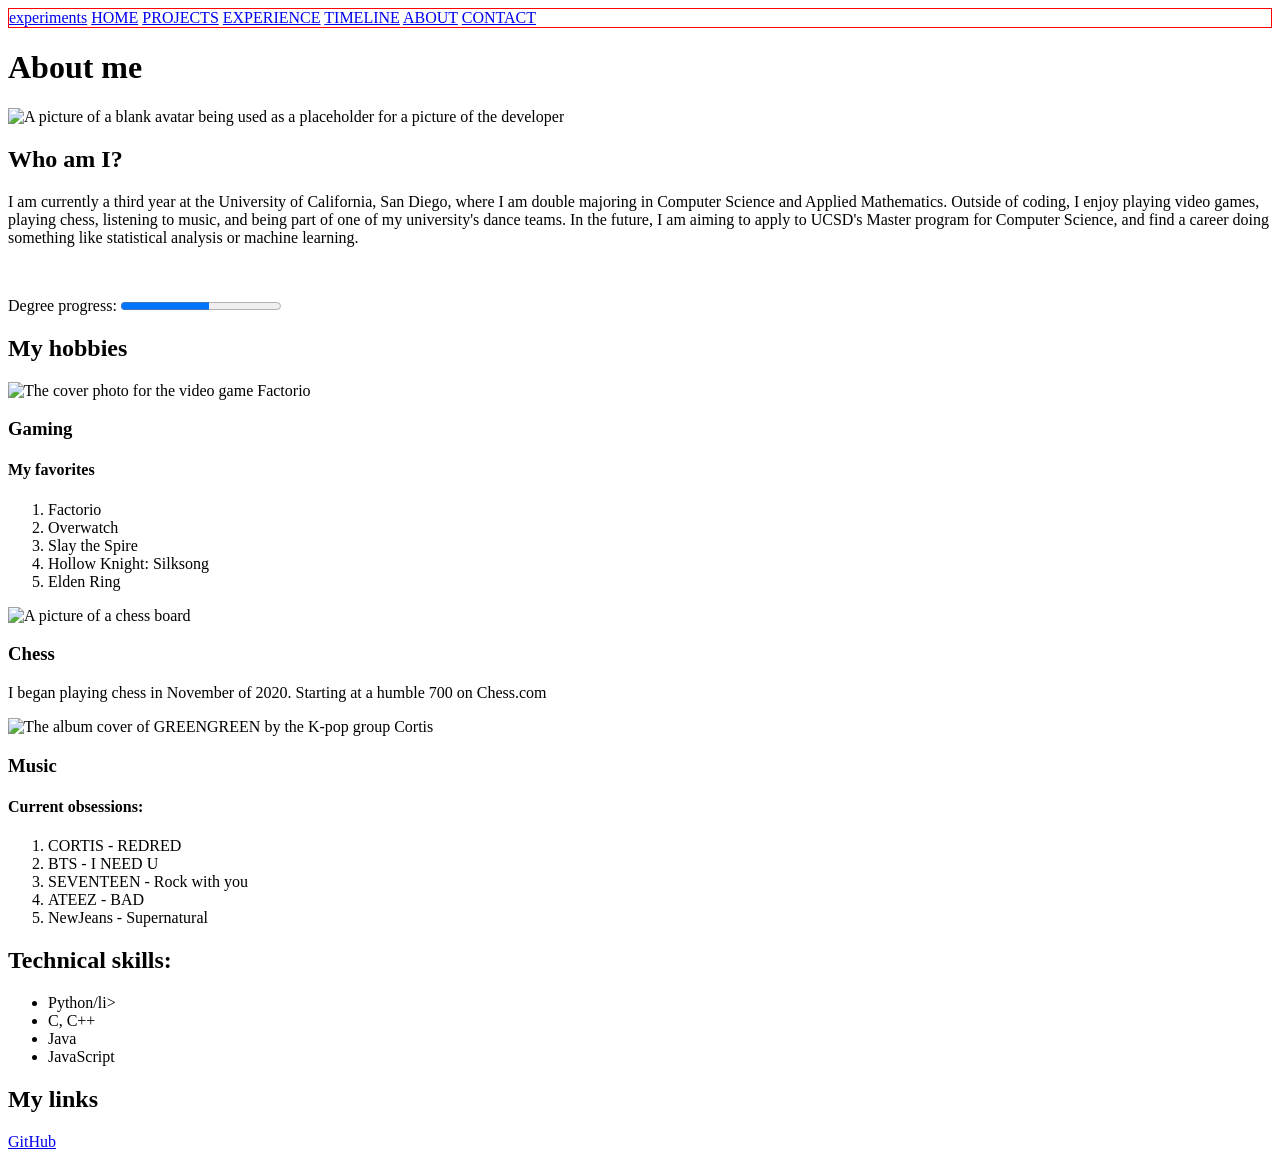
==== about.html @ 5761d339 "Created the base semantic HTML structure for the page" ====
<!DOCTYPE html>
<html lang="en">
<head>
    <meta charset="utf-8">
    <title>Ralph Valdez | About</title>
    <link rel="icon" src="/cse134-hw2/src/favicon.ico">
    <style>
        nav {
            border: 1px red solid;
        }
    </style>
</head>
<body>

<nav>
    <a href="/cse134-hw2/experiments.html">experiments</a>
    <a href="/cse134-hw2/index.html">HOME</a>
    <a href="/cse134-hw2/projects.html">PROJECTS</a>
    <a href="/cse134-hw2/experience.html">EXPERIENCE</a>
    <a href="/cse134-hw2/timeline.html">TIMELINE</a>
    <a href="/cse134-hw2/about.html">ABOUT</a>
    <a href="/cse134-hw2/contact.html">CONTACT</a> 
</nav>

<h1>About me</h1>

<main>
    <section>
    <picture>
        <img loading="lazy" src="/cse134-hw2/src/placeholder.jpg" width="200" height="600" alt="A picture of a blank avatar being used as a placeholder for a picture of the developer">
    </picture>
        <article>
           <h2>Who am I?</h2>
            <p>I am currently a third year at the University of California, San Diego, where I am double majoring in Computer Science and Applied Mathematics.
                Outside of coding, I enjoy playing video games, playing chess, listening to music, and being part of one of my university's dance teams. 
                In the future, I am aiming to apply to UCSD's Master program for Computer Science, and find a career doing something like statistical analysis or machine learning.
            </p>
            <br>
            <p></p> 
            <label for="degree-progress">Degree progress: </label><progress id="degree-progress" max="100" value="55">55%</progress>
        </article>
    </section>

    <section>
        <h2>My hobbies</h2>

        <section>
            <img loading="lazy" src="/cse134-hw2/src/factorio.jpg" width="200" height="200" alt="The cover photo for the video game Factorio">
            <h3>Gaming</h3>
            <h4>My favorites</h4>
            <ol>
                <li>Factorio</li>
                <li>Overwatch</li>
                <li>Slay the Spire</li>
                <li>Hollow Knight: Silksong</li>
                <li>Elden Ring</li>
            </ol>
        </section>

        <section>
            <img loading="lazy" src="/cse134-hw2/src/chess.jpg" width="200" height="200" alt="A picture of a chess board">
            <h3>Chess</h3>
            <p>I began playing chess in November of 2020. Starting at a humble 700 on Chess.com</p>
        </section>

        <section>
            <img loading="lazy" src="/cse134-hw2/src/cortis.jpg" width="200" height="200" alt="The album cover of GREENGREEN by the K-pop group Cortis">
            <h3>Music</h3>
            <h4>Current obsessions:</h4>
            <ol>
                <li>CORTIS - REDRED</li>
                <li>BTS - I NEED U</li>
                <li>SEVENTEEN - Rock with you</li>
                <li>ATEEZ - BAD</li>
                <li>NewJeans - Supernatural</li>
            </ol>
        </section>
    </section>

    <section>
        <h2>Technical skills:</h2>
        <ul>
            <li><coding-language>Python</coding-language>/li>
            <li><coding-langauge>C</coding-langauge>, <coding-language>C++</coding-language></li>
            <li><coding-language>Java</coding-language></li>
            <li><coding-language>JavaScript</coding-language></li>
        </ul>
    </section>
</main>

<footer>
    <h2>My links</h2>
    <a href="https://github.com/rainpava">GitHub</a>
</footer>

</body>
</html>
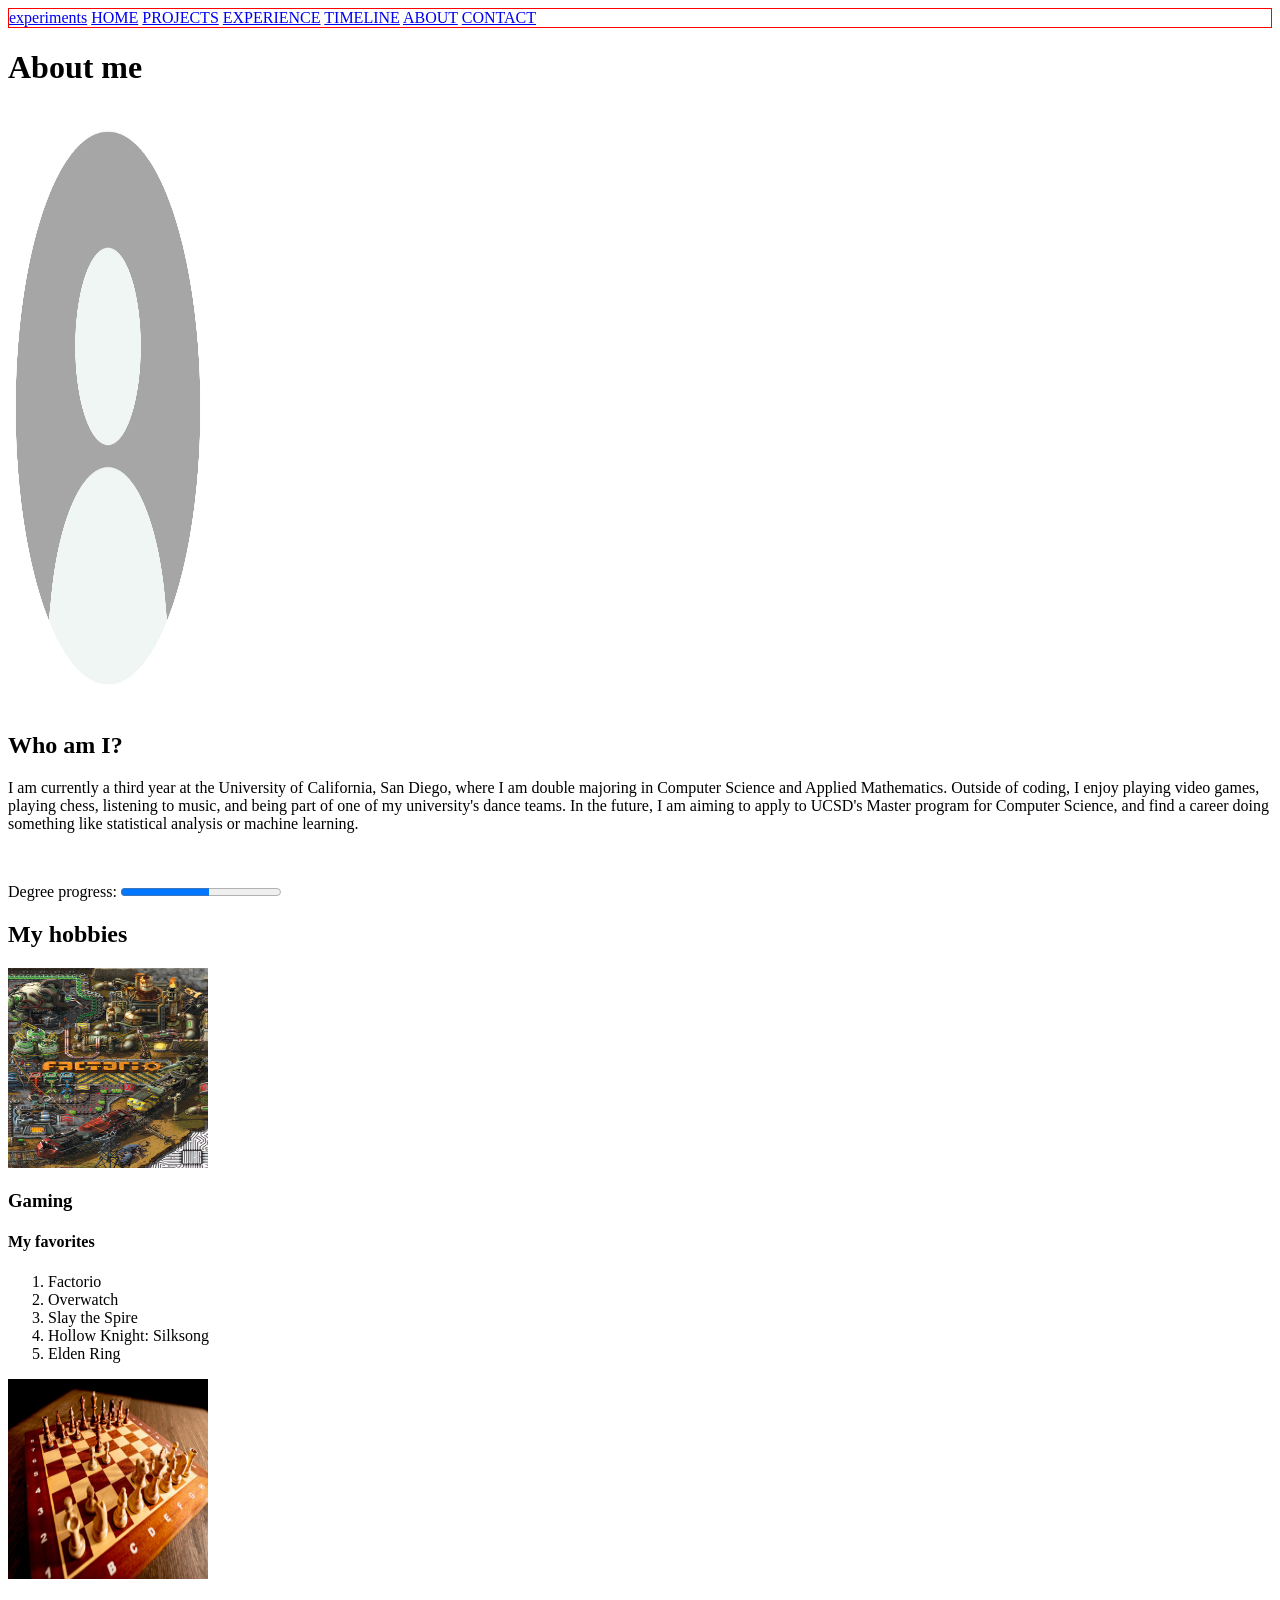
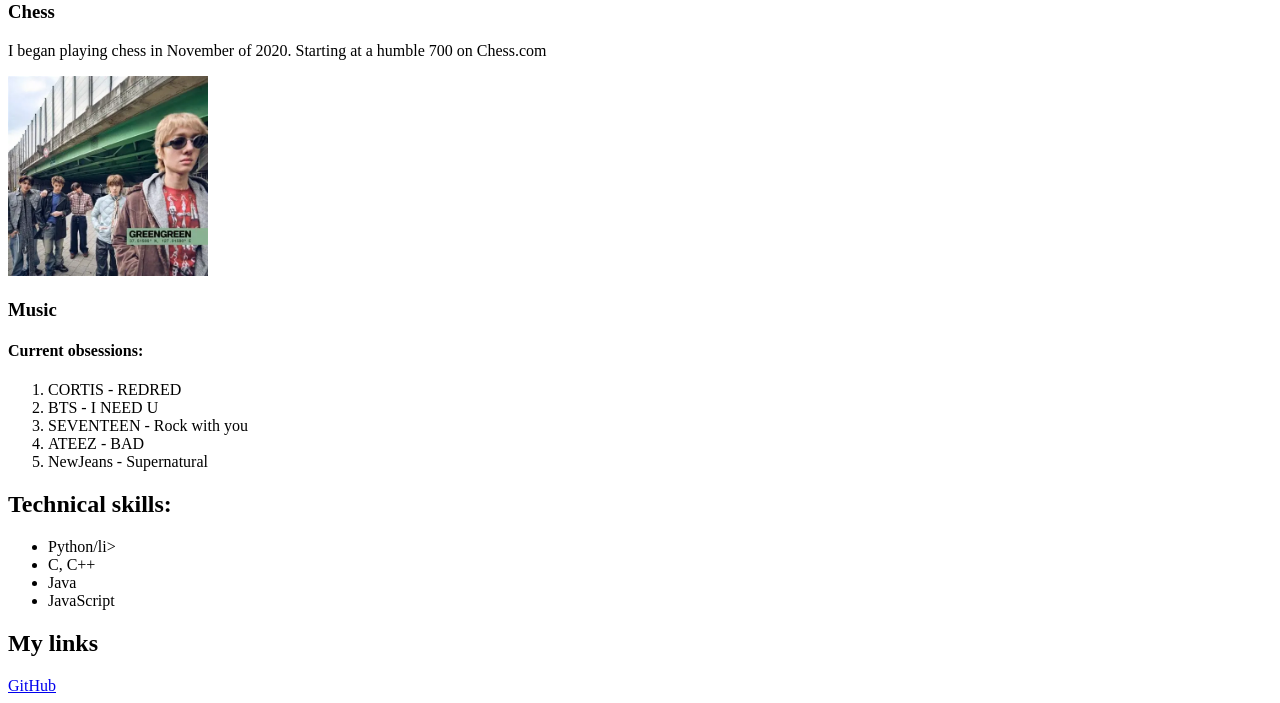
==== commit e027f8aa: "Fixed nav links" ====
--- a/about.html
+++ b/about.html
@@ -3,7 +3,7 @@
 <head>
     <meta charset="utf-8">
     <title>Ralph Valdez | About</title>
-    <link rel="icon" src="/cse134-hw2/src/favicon.ico">
+    <link rel="icon" src="src/favicon.ico">
     <style>
         nav {
             border: 1px red solid;
@@ -13,13 +13,13 @@
 <body>
 
 <nav>
-    <a href="/cse134-hw2/experiments.html">experiments</a>
-    <a href="/cse134-hw2/index.html">HOME</a>
-    <a href="/cse134-hw2/projects.html">PROJECTS</a>
-    <a href="/cse134-hw2/experience.html">EXPERIENCE</a>
-    <a href="/cse134-hw2/timeline.html">TIMELINE</a>
-    <a href="/cse134-hw2/about.html">ABOUT</a>
-    <a href="/cse134-hw2/contact.html">CONTACT</a> 
+    <a href="experiments.html">experiments</a>
+    <a href="index.html">HOME</a>
+    <a href="projects.html">PROJECTS</a>
+    <a href="experience.html">EXPERIENCE</a>
+    <a href="timeline.html">TIMELINE</a>
+    <a href="about.html">ABOUT</a>
+    <a href="contact.html">CONTACT</a> 
 </nav>
 
 <h1>About me</h1>
@@ -27,7 +27,7 @@
 <main>
     <section>
     <picture>
-        <img loading="lazy" src="/cse134-hw2/src/placeholder.jpg" width="200" height="600" alt="A picture of a blank avatar being used as a placeholder for a picture of the developer">
+        <img loading="lazy" src="src/placeholder.jpg" width="200" height="600" alt="A picture of a blank avatar being used as a placeholder for a picture of the developer">
     </picture>
         <article>
            <h2>Who am I?</h2>
@@ -45,7 +45,7 @@
         <h2>My hobbies</h2>
 
         <section>
-            <img loading="lazy" src="/cse134-hw2/src/factorio.jpg" width="200" height="200" alt="The cover photo for the video game Factorio">
+            <img loading="lazy" src="src/factorio.jpg" width="200" height="200" alt="The cover photo for the video game Factorio">
             <h3>Gaming</h3>
             <h4>My favorites</h4>
             <ol>
@@ -58,13 +58,13 @@
         </section>
 
         <section>
-            <img loading="lazy" src="/cse134-hw2/src/chess.jpg" width="200" height="200" alt="A picture of a chess board">
+            <img loading="lazy" src="src/chess.jpg" width="200" height="200" alt="A picture of a chess board">
             <h3>Chess</h3>
             <p>I began playing chess in November of 2020. Starting at a humble 700 on Chess.com</p>
         </section>
 
         <section>
-            <img loading="lazy" src="/cse134-hw2/src/cortis.jpg" width="200" height="200" alt="The album cover of GREENGREEN by the K-pop group Cortis">
+            <img loading="lazy" src="src/cortis.jpg" width="200" height="200" alt="The album cover of GREENGREEN by the K-pop group Cortis">
             <h3>Music</h3>
             <h4>Current obsessions:</h4>
             <ol>
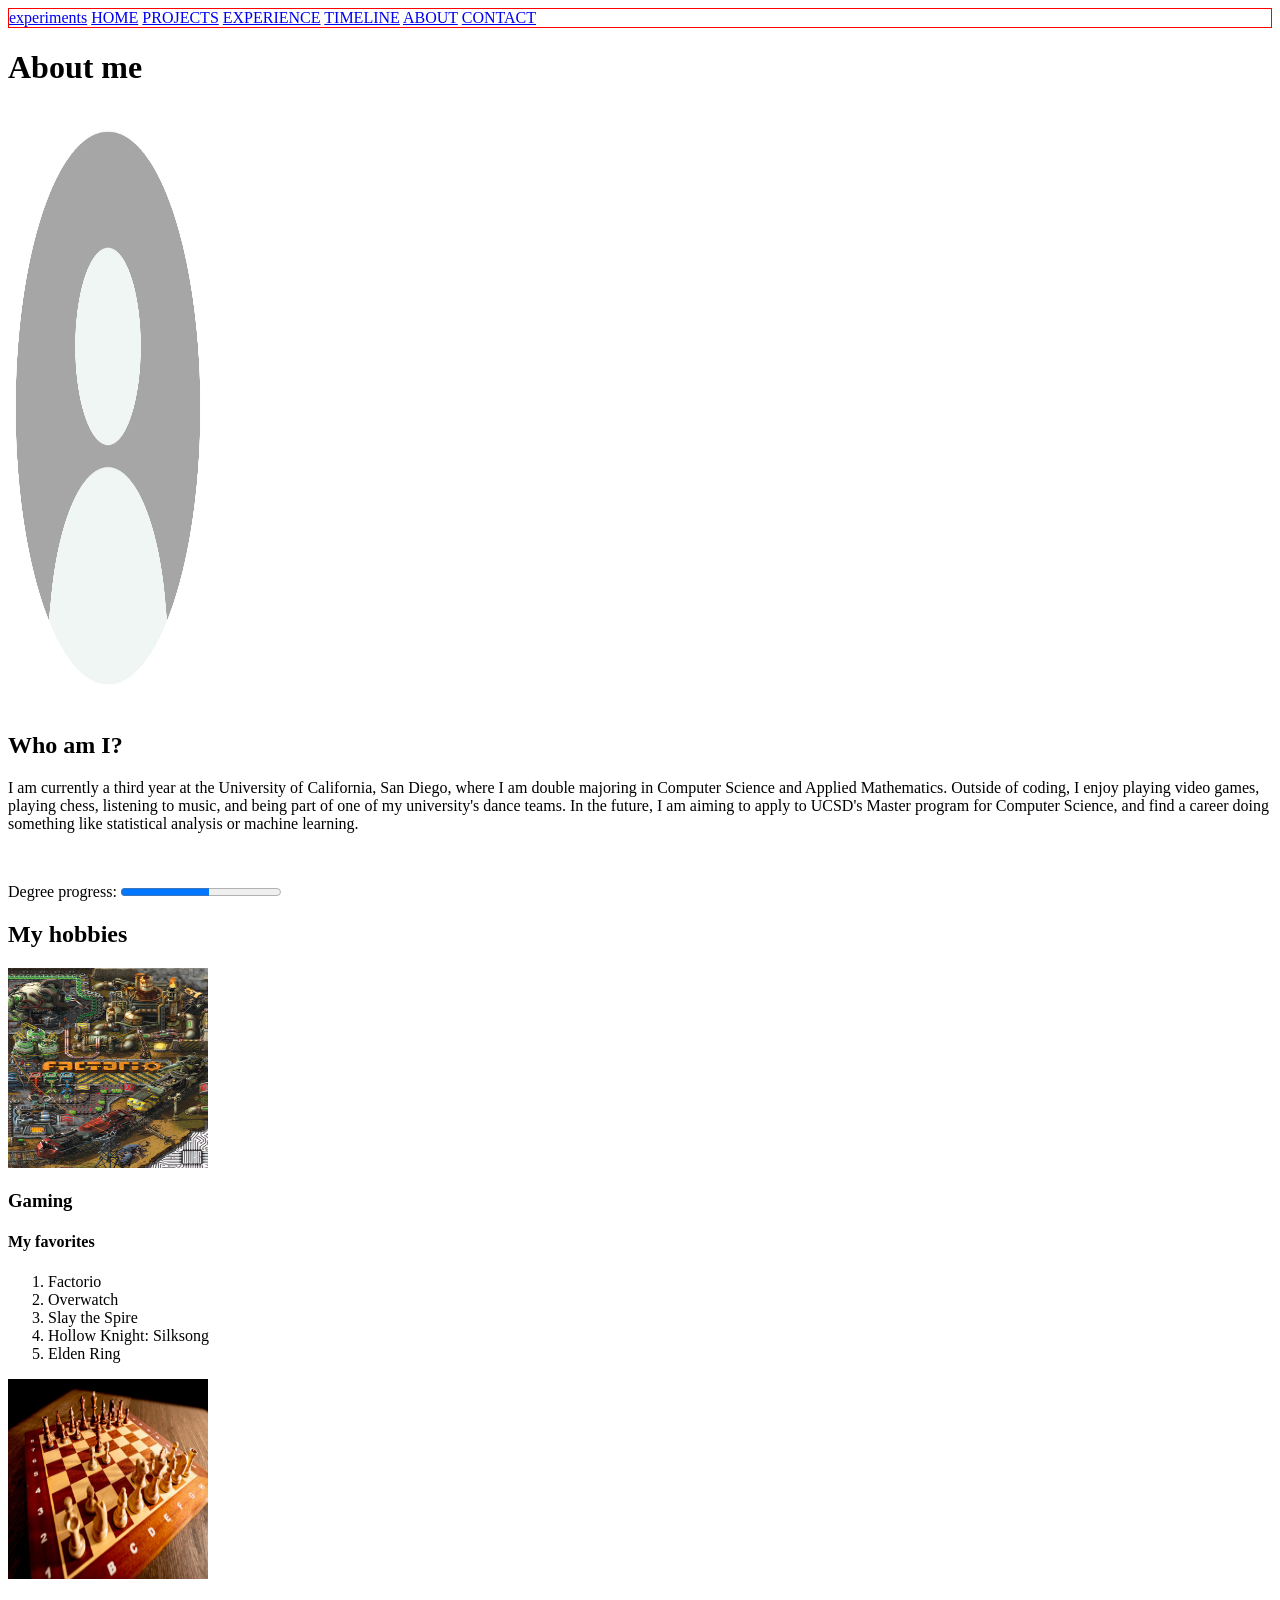
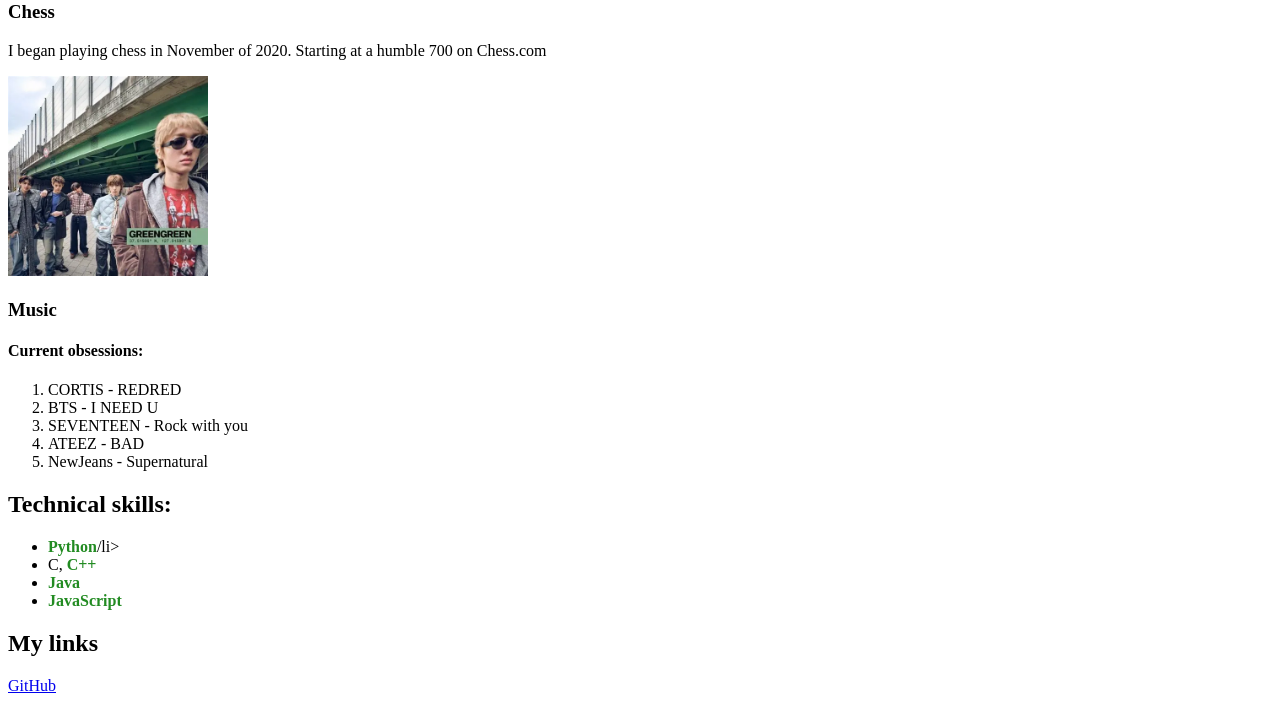
==== commit 501fb9ab: "Change" ====
--- a/about.html
+++ b/about.html
@@ -2,11 +2,16 @@
 <html lang="en">
 <head>
     <meta charset="utf-8">
+    <link rel="icon" href="src/favicon.ico">
     <title>Ralph Valdez | About</title>
-    <link rel="icon" src="src/favicon.ico">
     <style>
         nav {
             border: 1px red solid;
+        }
+
+        coding-language {
+            font-weight: bold;
+            color: forestgreen;
         }
     </style>
 </head>
